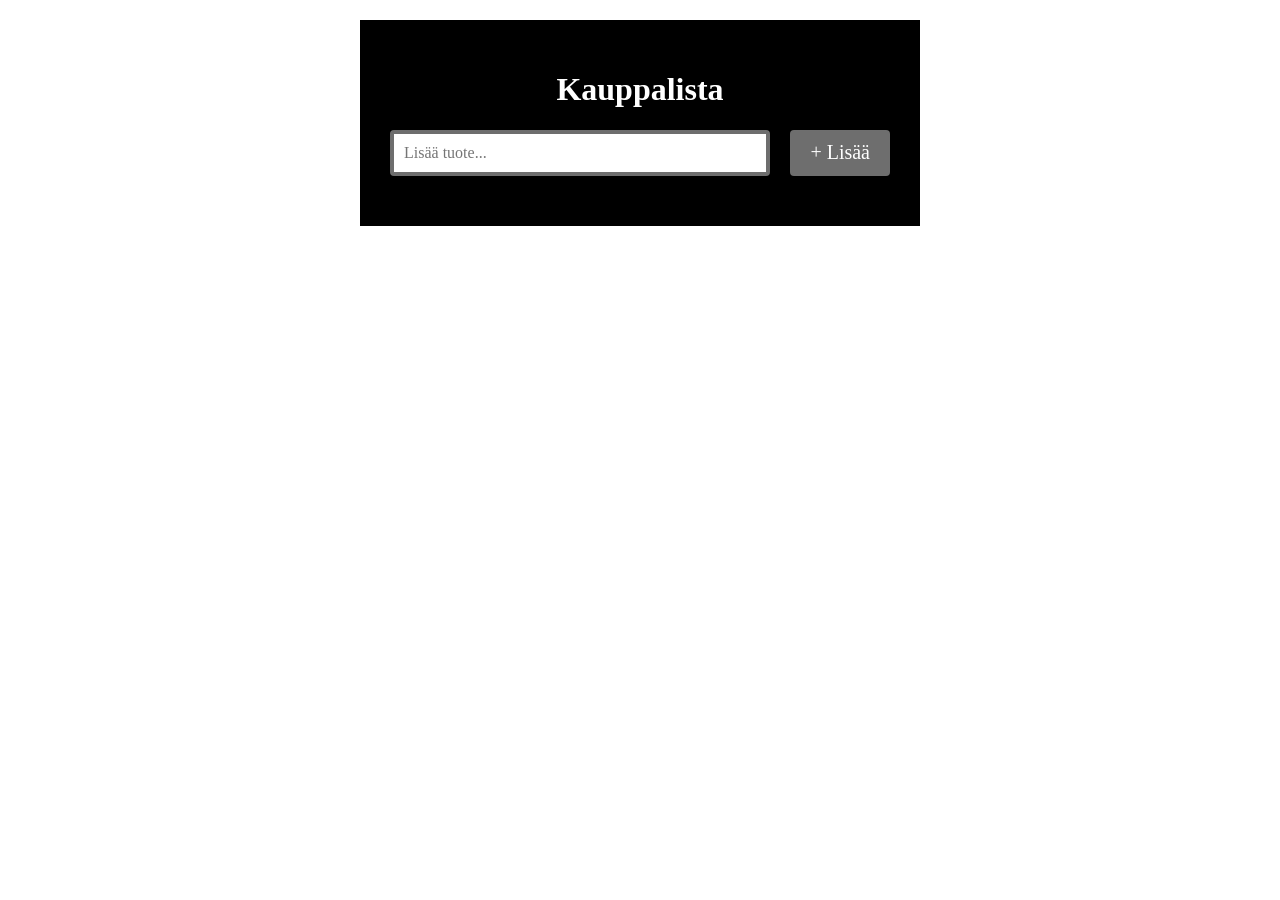
==== Projekti01_DOM/index.html @ 676f55b2 "projektia" ====
<!DOCTYPE html>
<html lang="fi">
<head>
    <meta charset="UTF-8">
    <meta name="viewport" content="width=device-width, initial-scale=1.0">
    <title>Kauppalista</title>
    <link rel="stylesheet" href="styles/styles.css">
    <script src="js/script.js" defer></script>
</head>

<body>
    <main class="container">
        <h1>Kauppalista</h1>
        <form id="shopping-form" class="shopping-form">
            <input type="text" id="item-input" placeholder="Lisää tuote..." required>
            <button type="submit"> + Lisää</button>
        </form>
        <ul id="shopping-list"></ul>
    </main>

</body>
</html>
---- Projekti01_DOM/styles/styles.css ----
.container {
    max-width: 500px;
    margin: 20px auto;
    padding: 30px;
    border-radius:14;
    background-color: #000000;
}

h1 {
    text-align: center;
    color: #ffffff;
    font-family: new times roman;
}
.shopping-form {
    display: flex;
    justify-content: center;
    margin-bottom: 20px;
    gap: 20px
}
.shopping-form input {
    flex: 1;
    min-width: 0;
    padding: 10px;
    border: 4px solid #6e6e6e;
    border-radius: 4px;
    font-size: 16px;
    font-family: new times roman;
}
.shopping-form button {
    padding: 10px 20px;
    background-color: #6e6e6e;
    color: #ffffff;
    border: none;
    border-radius: 4px;
    cursor: pointer;
    font-size: 20px;
    font-family: new times roman;
}
.shopping-form button:hover {
    background-color: #5a5a5a;
}
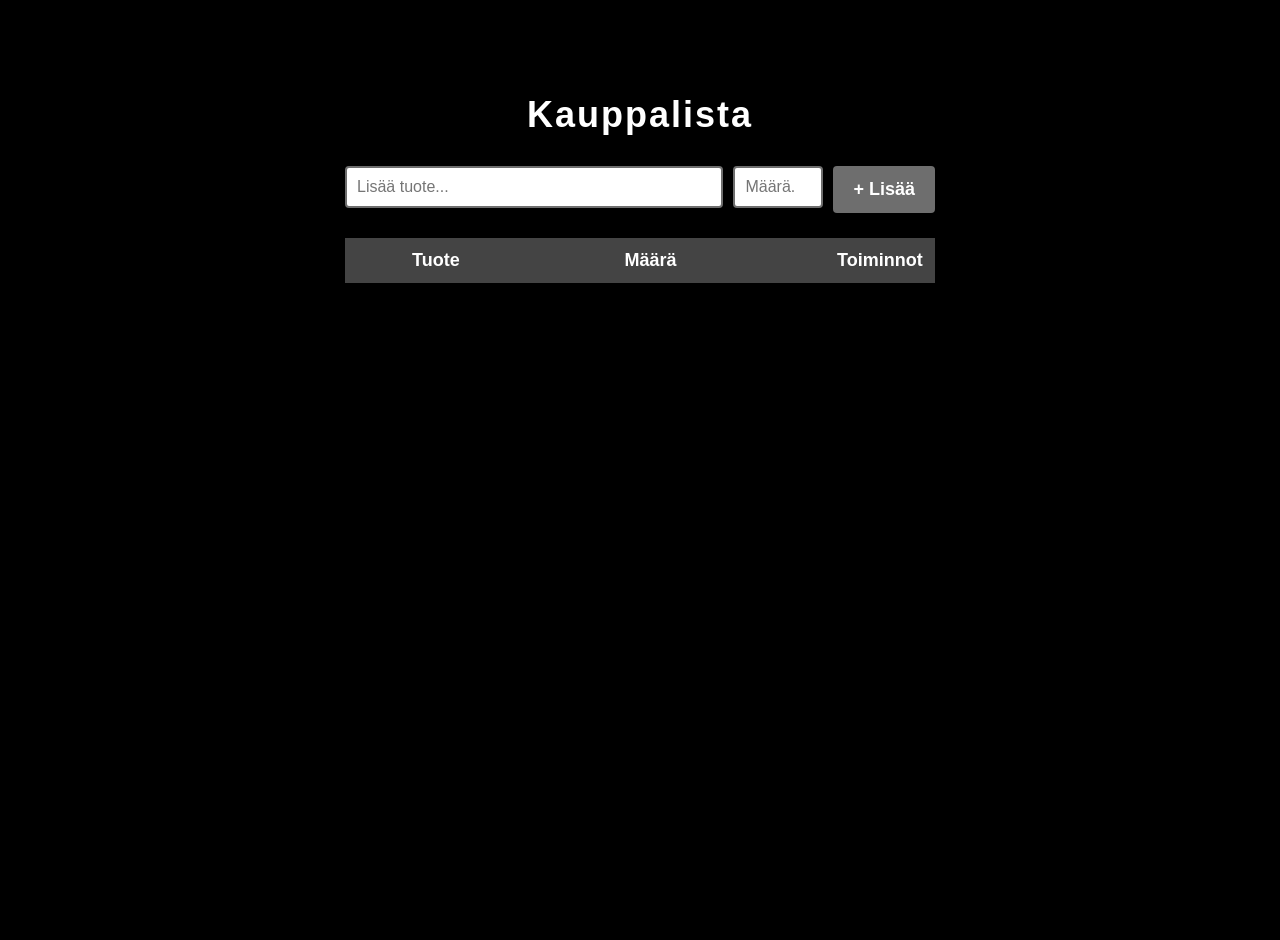
==== commit 27594520: "projektivalmis" ====
--- a/Projekti01_DOM/index.html
+++ b/Projekti01_DOM/index.html
@@ -12,12 +12,36 @@
 <body>
     <main class="container">
         <h1>Kauppalista</h1>
-        <form id="shopping-form" class="shopping-form">
-            <input type="text" id="item-input" placeholder="Lisää tuote..." required>
-            <button type="submit"> + Lisää</button>
-        </form>
-        <ul id="shopping-list"></ul>
+
+<form id="shopping-form" class="shopping-form" novalidate>
+    <div class="input-group">
+        <input type="text" id="item-input"
+               placeholder="Lisää tuote...">
+        <span id="item-error" class="error-message"></span>
+    </div>
+
+    <div class="input-group amount-group">
+        <input type="number" id="amount-input"
+               placeholder="Määrä...">
+        <span id="amount-error" class="error-message"></span>
+    </div>
+
+    <button type="submit">+ Lisää</button>
+</form>
+
+        <table id="shopping-list">
+            <thead>
+                <tr>
+                    <th></th>
+                    <th>Tuote</th>
+                    <th>Määrä</th>
+                    <th>Toiminnot</th>
+                </tr>
+            </thead>
+
+            <tbody id="table-body">
+            </tbody>
+        </table>
     </main>
-
 </body>
-</html>+</html>
--- a/Projekti01_DOM/styles/styles.css
+++ b/Projekti01_DOM/styles/styles.css
@@ -1,31 +1,65 @@
+
+* {
+    box-sizing: border-box;
+}
+
+body {
+    margin: 0;
+    min-height: 100vh;
+    background-color: #000000;
+    background-image: url("../images/taustakuva.png");
+    background-size: cover;
+    background-position: center;
+    background-repeat: no-repeat;
+    font-family: "Trebuchet MS", sans-serif;
+}
+
 .container {
-    max-width: 500px;
-    margin: 20px auto;
+    max-width: 650px;
+    margin: 40px auto;
     padding: 30px;
-    border-radius:14;
+    border-radius: 14px;
     background-color: #000000;
 }
 
 h1 {
     text-align: center;
     color: #ffffff;
-    font-family: new times roman;
+    font-size: 36px;
+    letter-spacing: 2px;
+    margin-bottom: 30px;
 }
+
 .shopping-form {
     display: flex;
     justify-content: center;
-    margin-bottom: 20px;
-    gap: 20px
+    margin-bottom: 25px;
+    gap: 10px;
 }
+
 .shopping-form input {
     flex: 1;
     min-width: 0;
     padding: 10px;
-    border: 4px solid #6e6e6e;
+    border: 2px solid #6e6e6e;
     border-radius: 4px;
     font-size: 16px;
-    font-family: new times roman;
+    font-family: "Trebuchet MS", sans-serif;
 }
+
+#item-input {
+    flex: 1;
+}
+
+#amount-input {
+    flex: 0 0 90px;
+}
+
+.shopping-form input:focus {
+    outline: none;
+    border-color: #ffffff;
+}
+
 .shopping-form button {
     padding: 10px 20px;
     background-color: #6e6e6e;
@@ -33,9 +67,126 @@
     border: none;
     border-radius: 4px;
     cursor: pointer;
-    font-size: 20px;
-    font-family: new times roman;
+    font-size: 18px;
+    font-family: "Trebuchet MS", sans-serif;
+    font-weight: bold;
 }
+
 .shopping-form button:hover {
     background-color: #5a5a5a;
-}+}
+
+#shopping-list {
+    width: 100%;
+    border-collapse: collapse;
+    color: #ffffff;
+    table-layout: fixed;
+    font-family: "Trebuchet MS", sans-serif;
+}
+
+#shopping-list th {
+    background-color: #444444;
+    padding: 12px;
+    text-align: left;
+    font-size: 18px;
+}
+
+#shopping-list td {
+    padding: 12px;
+    border-bottom: 1px solid #555555;
+    overflow-wrap: anywhere;
+}
+
+#shopping-list th:first-child {
+    width: 55px;
+}
+
+#shopping-list td:first-child {
+    text-align: center;
+    padding: 8px;
+}
+
+#shopping-list th:last-child {
+    width: 110px;
+}
+
+#shopping-list tbody tr:hover {
+    background-color: #222222;
+}
+
+.check-button {
+    width: 30px;
+    height: 30px;
+    border-radius: 50%;
+    border: 2px solid #888888;
+    background-color: transparent;
+    color: transparent;
+    cursor: pointer;
+    display: flex;
+    align-items: center;
+    justify-content: center;
+    font-size: 20px;
+    font-weight: bold;
+    font-family: "Trebuchet MS", sans-serif;
+    padding: 0;
+    transition: 0.2s;
+}
+
+.check-button:hover {
+    border-color: #ffffff;
+}
+
+tr.bought .check-button {
+    border-color: #56c4ae;
+    color: #56c4ae;
+}
+
+#shopping-list tr.bought td:nth-child(2),
+#shopping-list tr.bought td:nth-child(3) {
+    text-decoration: line-through;
+    color: #888888;
+}
+
+.delete-button {
+    padding: 8px 12px;
+    background-color: #a83232;
+    color: #ffffff;
+    border: none;
+    border-radius: 5px;
+    cursor: pointer;
+    font-family: "Trebuchet MS", sans-serif;
+    font-weight: bold;
+}
+
+.delete-button:hover {
+    background-color: #802525;
+}
+
+.input-group {
+    flex: 1;
+    min-width: 0;
+}
+
+.amount-group {
+    flex: 0 0 90px;
+}
+
+.input-group input {
+    width: 100%;
+}
+
+.shopping-form input.invalid {
+    border: 2px solid #ff4444;
+}
+
+.shopping-form input.invalid:focus {
+    border-color: #ff4444;
+}
+
+.error-message {
+    display: block;
+    color: #ff4444;
+    font-size: 12px;
+    margin-top: 5px;
+}
+
